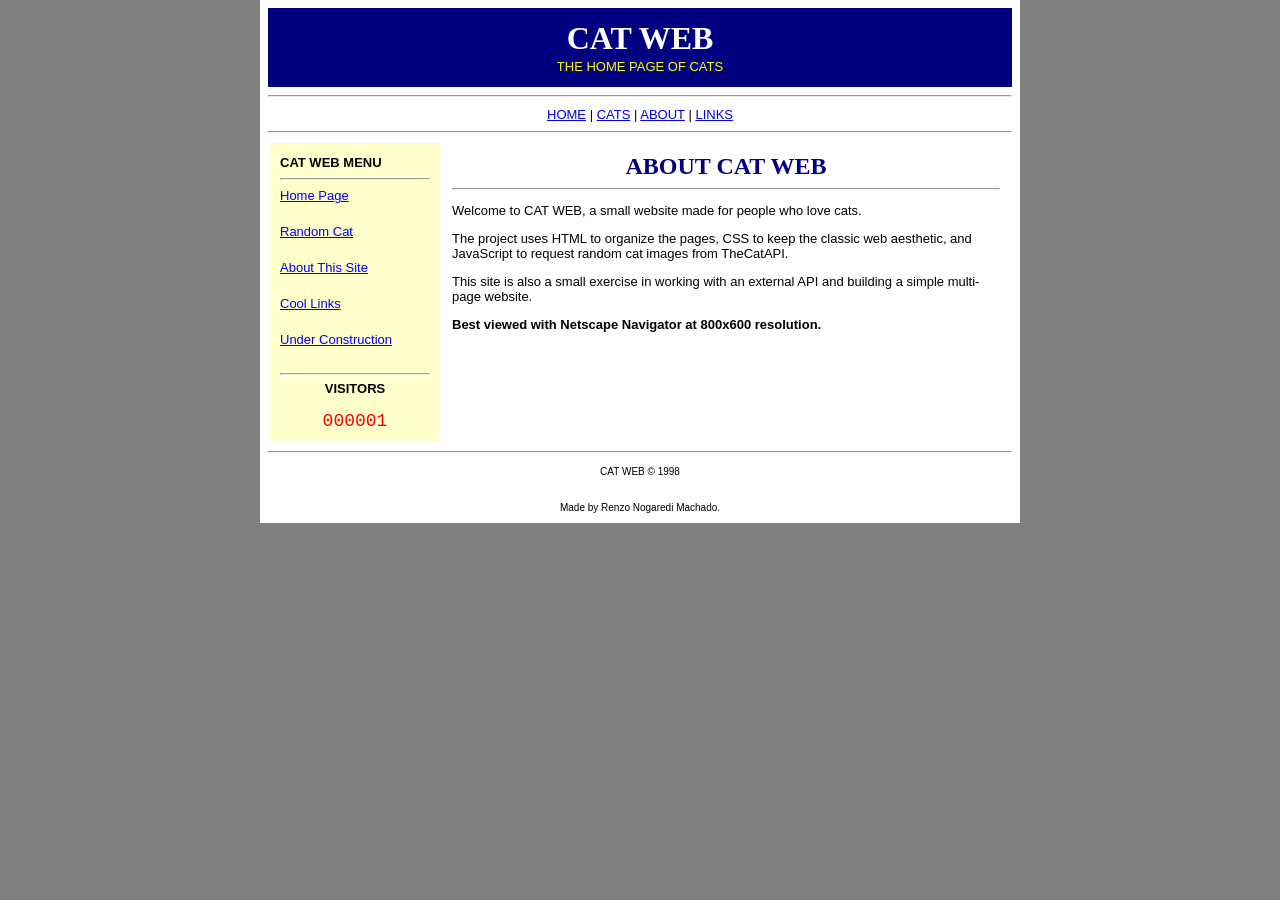
==== about.html @ 640faf27 "CATWEB V2 - Navigation between pages: Menus lead to the corresponding HTML files. - Random Cat: Auto" ====
<!doctype html>
<html lang="pt-BR">
<head>
  <meta charset="UTF-8">
  <meta name="viewport" content="width=device-width, initial-scale=1">
  <title>CAT WEB - About</title>
  <link rel="stylesheet" href="style.css">
</head>
<body>
  <center><table width="760" cellpadding="8" cellspacing="0" border="0"><tr><td>
    <table width="100%" bgcolor="#000080" cellpadding="10"><tr><td align="center">
      <font face="Times New Roman" size="6" color="#FFFFFF"><b>CAT WEB</b></font><br>
      <font face="Arial" size="2" color="#FFFF00">THE HOME PAGE OF CATS</font>
    </td></tr></table>
    <hr><center><font face="Arial" size="2">
      <a href="index.html">HOME</a> | <a href="cats.html">CATS</a> |
      <a href="about.html">ABOUT</a> | <a href="links.html">LINKS</a>
    </font></center><hr>
    <table width="100%" cellpadding="10"><tr>
      <td width="150" valign="top" bgcolor="#FFFFCC"><font face="Arial" size="2">
        <b>CAT WEB MENU</b><hr><a href="index.html">Home Page</a><br><br>
        <a href="cats.html">Random Cat</a><br><br><a href="about.html">About This Site</a><br><br>
        <a href="links.html">Cool Links</a><br><br><a href="construction.html">Under Construction</a>
        <br><br><hr><center><b>VISITORS</b><br><br><font face="Courier New" size="4" color="#FF0000"><span id="visitorCount">000001</span></font></center>
      </font></td>
      <td valign="top"><center><font face="Times New Roman" size="5" color="#000080"><b>ABOUT CAT WEB</b></font></center>
        <hr><font face="Arial" size="2">
          <p>Welcome to CAT WEB, a small website made for people who love cats.</p>
          <p>The project uses HTML to organize the pages, CSS to keep the classic web aesthetic, and JavaScript to request random cat images from TheCatAPI.</p>
          <p>This site is also a small exercise in working with an external API and building a simple multi-page website.</p>
          <p><b>Best viewed with Netscape Navigator at 800x600 resolution.</b></p>
        </font>
      </td>
    </tr></table>
    <hr><center><font face="Arial" size="1">CAT WEB &copy; 1998<br><br>Made by Renzo Nogaredi Machado.</font></center>
  </td></tr></table></center>
  <script src="script.js"></script>
</body>
</html>
---- style.css ----
/*
   Oi Prof. Felipe. O meu projeto seria sobre games, porém como
   a SATC bloqueou a API que eu iria usar (RAWG api), eu decidi
   mudar o tema do meu projeto para gatos. Culpe a SATC por meu
   projeto não ser tão criativo.
*/

body {
  margin: 0;
  padding: 0;
  background-color: #808080;
  color: #000000;
  font-family: "Times New Roman", Times, serif;
}

a {
  color: #0000ee;
  text-decoration: underline;
}

a:visited {
  color: #551a8b;
}

a:hover {
  color: #ff0000;
}

#catButton {
  background-color: #c0c0c0;
  color: #000000;
  border-top: 2px solid #ffffff;
  border-left: 2px solid #ffffff;
  border-right: 2px solid #404040;
  border-bottom: 2px solid #404040;
  padding: 4px 12px;
  font-family: "MS Sans Serif", Arial, sans-serif;
  font-size: 11px;
  cursor: pointer;
}

#catButton:active {
  border-top: 2px solid #404040;
  border-left: 2px solid #404040;
  border-right: 2px solid #ffffff;
  border-bottom: 2px solid #ffffff;
}

#catImage {
  display: none;
  max-width: 500px;
  height: auto;
}

#loading,
#error {
  display: none;
}

#error {
  color: #ff0000;
}

center > table {
  background-color: #ffffff;
}

@media screen and (max-width: 780px) {
  center > table {
    width: 95% !important;
  }

  #catImage {
    max-width: 100%;
  }
}
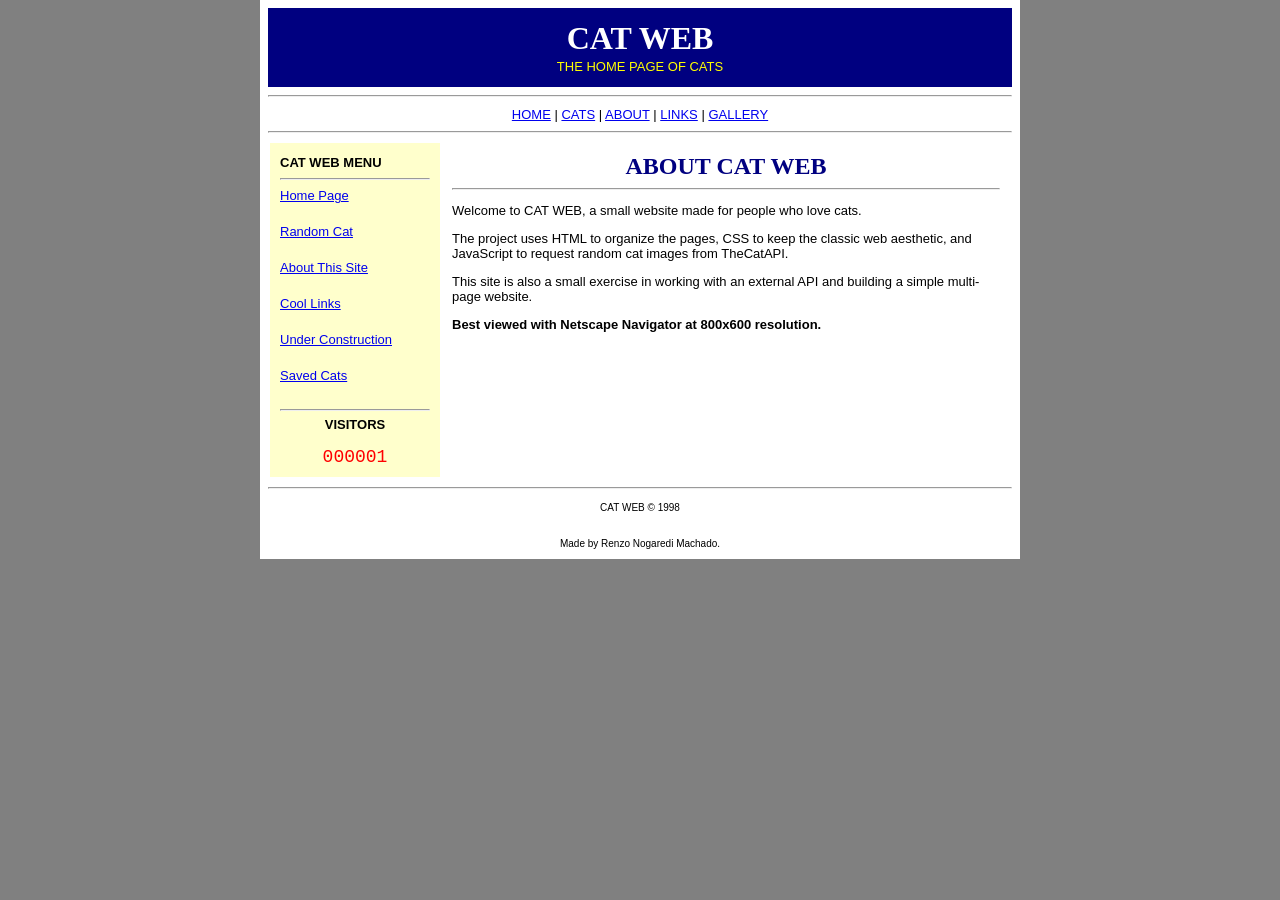
==== commit 6b22ce5c: "Add a saved cat gallery Automatically save discovered cats in browser storage and display them on a " ====
--- a/about.html
+++ b/about.html
@@ -14,13 +14,13 @@
     </td></tr></table>
     <hr><center><font face="Arial" size="2">
       <a href="index.html">HOME</a> | <a href="cats.html">CATS</a> |
-      <a href="about.html">ABOUT</a> | <a href="links.html">LINKS</a>
+      <a href="about.html">ABOUT</a> | <a href="links.html">LINKS</a> | <a href="gallery.html">GALLERY</a>
     </font></center><hr>
     <table width="100%" cellpadding="10"><tr>
       <td width="150" valign="top" bgcolor="#FFFFCC"><font face="Arial" size="2">
         <b>CAT WEB MENU</b><hr><a href="index.html">Home Page</a><br><br>
         <a href="cats.html">Random Cat</a><br><br><a href="about.html">About This Site</a><br><br>
-        <a href="links.html">Cool Links</a><br><br><a href="construction.html">Under Construction</a>
+        <a href="links.html">Cool Links</a><br><br><a href="construction.html">Under Construction</a><br><br><a href="gallery.html">Saved Cats</a>
         <br><br><hr><center><b>VISITORS</b><br><br><font face="Courier New" size="4" color="#FF0000"><span id="visitorCount">000001</span></font></center>
       </font></td>
       <td valign="top"><center><font face="Times New Roman" size="5" color="#000080"><b>ABOUT CAT WEB</b></font></center>
--- a/style.css
+++ b/style.css
@@ -74,3 +74,45 @@
     max-width: 100%;
   }
 }
+
+
+/* Saved cats gallery */
+#clearGalleryButton {
+  background-color: #c0c0c0;
+  color: #000000;
+  border-top: 2px solid #ffffff;
+  border-left: 2px solid #ffffff;
+  border-right: 2px solid #404040;
+  border-bottom: 2px solid #404040;
+  padding: 4px 12px;
+  font-family: "MS Sans Serif", Arial, sans-serif;
+  font-size: 11px;
+  cursor: pointer;
+}
+
+#clearGalleryButton:active {
+  border-top: 2px solid #404040;
+  border-left: 2px solid #404040;
+  border-right: 2px solid #ffffff;
+  border-bottom: 2px solid #ffffff;
+}
+
+.cat-gallery {
+  display: grid;
+  grid-template-columns: repeat(auto-fill, minmax(120px, 1fr));
+  gap: 10px;
+  margin-top: 18px;
+}
+
+.gallery-item {
+  border: 3px ridge #808080;
+  background-color: #000000;
+  padding: 3px;
+}
+
+.gallery-item img {
+  display: block;
+  width: 100%;
+  height: 110px;
+  object-fit: cover;
+}
